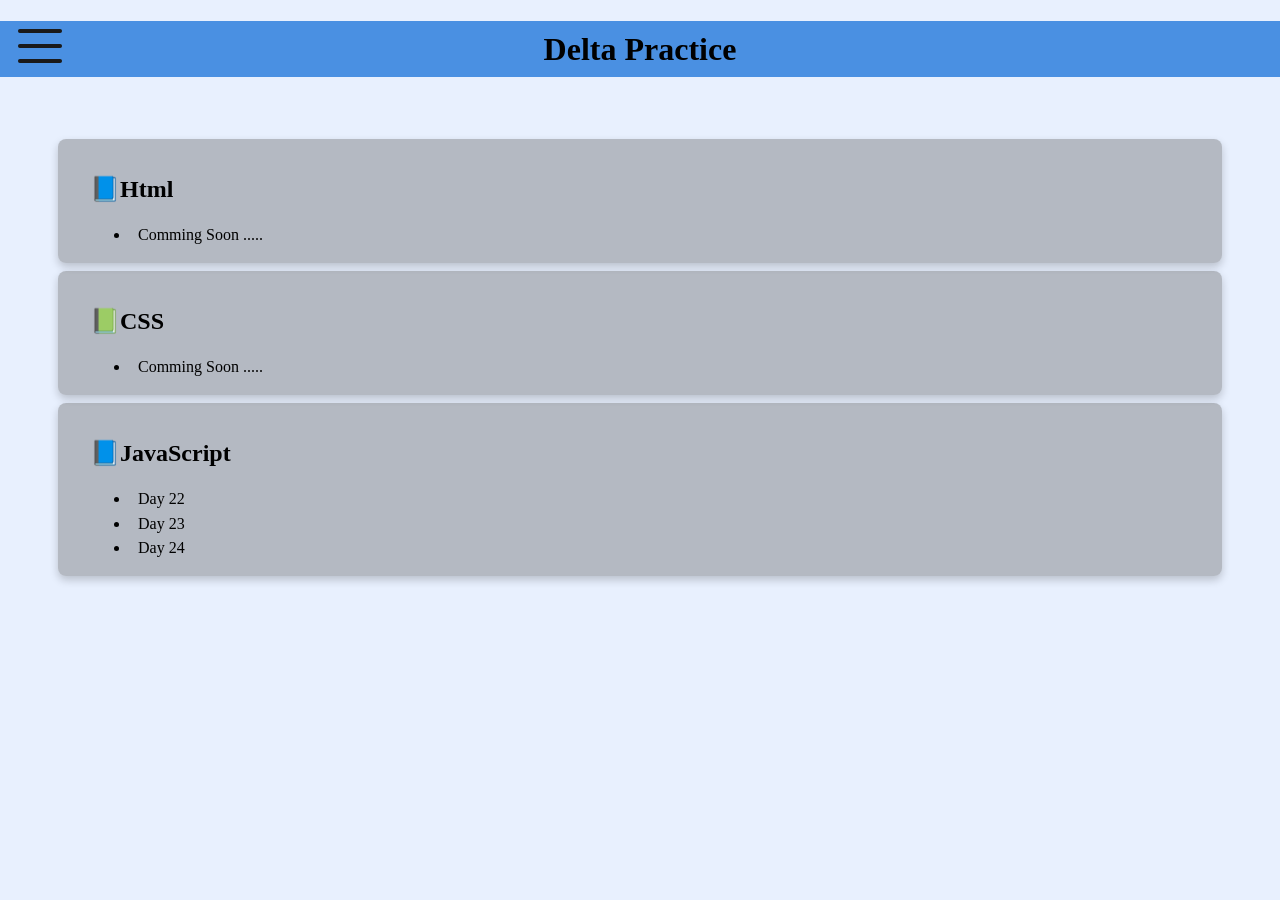
==== index.html @ 51738cc2 "web pannel added" ====
<!DOCTYPE html>
<html lang="en">

<head>
    <meta charset="UTF-8">
    <meta name="viewport" content="width=device-width, initial-scale=1.0">
    <title>Delta Practice</title>
    <link rel="stylesheet" href="style.css">
    <link rel="stylesheet" href="sidebar.css">
</head>

<body>
    <!-- Sidebar menu  -->
    <div class="main_box">
        <input type="checkbox" id="button">
        <!-- Buttn one menu button -->
        <div class="btn_one">
            <label for="button">
                <img id="button" src="logo/menu.svg">
            </label>
        </div>
        <!-- sidebar menu -->
        <div class="sidebar_menu">
            <div id="logo">
                <a href="#">5x30 PM</a>
            </div>
            <!-- Button Two Close Button  -->
            <div class="btn_two">
                <label for="button">
                    <img src="logo/close.svg">
                </label>
            </div>
            <!-- Menu  -->
            <div class="menu">
                <ul>
                    <a href="https://github.com/5x30pm/css_revision.git">
                        <li>
                            <img class="logo" src="./logo/github.svg"> Repo Info
                        </li>
                    </a>
                    <a href="https://github.com/5x30pm">
                        <li>
                            <img class="logo" src="./logo/github.svg"> More Repo
                        </li>
                    </a>
                    <a href="https://t.me/user_5x30pm_support?text=Support%20Me%20%3A%0A">
                        <li>
                            <img class="logo" src="./logo/support.svg"> Support
                        </li>
                    </a>
                    <a href="https://t.me/user_5x30pm_support?text=Feedback%20%3A%0A">
                        <li>
                            <img class="logo" src="./logo/feedback.svg"> Feedback
                        </li>
                    </a>
                </ul>
            </div>
            <!-- social media  -->


            <div class="social_media">
                <!-- Github  -->
                <a href="https://github.com/5x30pm">
                    <img class="social_logo" src="./logo/github.svg" alt="Github">
                </a>
                <!-- facebook  -->
                <a href="https://www.facebook.com/5x30pm">
                    <img class="social_logo" src="./logo/facebook.svg" alt="facebook">
                </a>
                <!-- Linkedin  -->
                <a href="https://www.linkedin.com/in/user-5x30pm">
                    <img class="social_logo" src="./logo/linkedin.svg" alt="linkedin">
                </a>
                <!-- Instagram  -->
                <a href="https://www.instagram.com/5x30pm">
                    <img class="social_logo" src="./logo/instagram.svg" alt="Instagram">
                </a>
                <!-- Telegram  -->
                <a href="https://t.me/user_5x30pm_support">
                    <img class="social_logo" src="./logo/telegram.svg" alt="telegram">
                </a>
            </div>


        </div>
    </div>



    <!-- Main content  -->
     <!-- heading -->
    <h1>Delta Practice</h1>
    <div class="container">
        <div class="mini-box">

            <!-- Html Practice list  -->
            <h2>📘Html</h2>
            <ul>
                <a href="#">
                    <li>Comming Soon .....</li>
                </a>
            </ul>
        </div>

        <!-- CSS Practice List  -->
        <div class="mini-box">
            <h2>📗CSS</h2>
            <ul>
                <a href="#">
                    <li>Comming Soon .....</li>
                </a>
            </ul>
        </div>

        <!-- JavaScript Practice List  -->
        <div class="mini-box">
            <h2>📘JavaScript</h2>
            <ul>
                <a href="./js/day-22/index.html">
                    <li>Day 22</li>
                </a>
            </ul>
            <ul>
                <a href="./js/day-23/index.html">
                    <li>Day 23</li>
                </a>
            </ul>
            <ul>
                <a href="./js/day-24(js-mini-project)/index.html">
                    <li>Day 24</li>
                </a>
            </ul>
        </div>
    </div>
</body>

</html>
---- style.css ----
/* for Reset  */
body {
    margin: 0;
    padding: 0;
    background-color: #E8F0FE;
}

ul{
    margin:0;
}
ul a {
    text-decoration: none;
    color: black;
}


/* heading  */
h1 {
    line-height:3.5rem;
    text-align: center;
    background-color: #4a90e2;
}

.container {
    margin: auto;
    padding: 2rem;
    max-width: 1180px;
}

.mini-box {
    padding: 1rem 2rem;
    margin: 0.5rem;
    border-radius: 0.5rem;
    background-color: #62626262;
    box-shadow: 0 4px 8px rgba(0, 0, 0, 0.2);
}

.mini-box ul a li{
    padding: 0.2rem 0.5rem;
    border-radius: 0.2rem;
    transition: 0.15s;
}
.mini-box li:hover{
    box-shadow: 0 4px 8px rgba(0, 0, 0, 0.2);
}
---- sidebar.css ----
/* Checkbox */
.main_box input {
  display: none;
}

/* Button one means Menu button  */

.main_box .btn_one label img {
  position: absolute;
  left: 15px;
  /* top: 15px; */
  /* height: 50px;
  width: 70px; */
  color: black;
  cursor: pointer;
  transition: all 0.2s;
}

/* Sidebar menu  */
.main_box .sidebar_menu {
  margin: 0;
  padding-top: 0;
  position: absolute;
  left: 0px;
  left: -400px;
  width: 300px;
  height: 100vh;
  border-radius: 0 20px 20px 0;
  background-color: #E8F0FE;
  transition: all .2s ease-in;
}

/* logo pannel in sidebar menu  */
.main_box .sidebar_menu #logo {
  position: absolute;
  top: 0;
  height: 70px;
  width: 100%;
  border-radius: 0 20px 0 0;
  box-shadow: 0 0 4px black;
}

/* Website name Pannel */
.main_box .sidebar_menu #logo a {
  position: absolute;
  margin: 5px;
  left:20px;
  top: 0;
  font-width:900;
  font-size: 40px;
  text-decoration: none;
  color: black;
}

/* Button two means close menu  */
.main_box .sidebar_menu .btn_two label img {
  position: absolute;
  margin-top: 10px;
  right: 20px;
  height: 40px;
  width: 40px;
  cursor: pointer;
  color: black;
  transition: all 0.2s;
  /* opacity:0; */
}

/* Menu   */
.main_box .sidebar_menu .menu {
  position: absolute;
  top: 70px;
  width: 100%;
}

/* Remove padding from ul tag */
.main_box .sidebar_menu .menu ul {
  padding: 0;
}

/* Remove underline from menu name */
.main_box .sidebar_menu .menu ul a {
  text-decoration: none;
  color: black;
  font-size: 30px;
  line-height: 60px;
}

/* Give space to menu section   */
.main_box .sidebar_menu .menu ul a li {
  list-style: none;
  height: 60px;
  width: 100%;
  padding: auto 10px;
  box-shadow: 0 0px 4px rgba(0, 0, 0, 0.5);
}

/* Give height and width to logo under menu  */
.main_box .sidebar_menu .menu ul a li img {
  height: 30px;
  width: 30px;
  margin-left: 20px;
  padding-right: 10px;
}

/* Social media section  */
.main_box .sidebar_menu .social_media {
  position: absolute;
  bottom: 20px;
  width: 100%;
  padding-left: 50px;
}

/* Remove small underline from behind the logo  */
.main_box .sidebar_menu .social_media a {
  text-decoration: none;
}

/* Set Social media logo size */
.main_box .sidebar_menu .social_media a .social_logo {
  height: 35px;
  width: 35px;
  padding:none;
  opacity:.7;
}

/* Hover Effects  */

/* Button one  */
.main_box .btn_one label img:hover {
  transform: scale(1.2);
}

/* Button Two  */
.main_box .sidebar_menu .btn_two label img:hover{
  transform: scale(1.2);
}

/* menu list  */
.main_box .sidebar_menu .menu ul a li:hover{
    
    transform:scale(1.01);
    box-shadow: 0 0 8px rgba(0, 0, 0, 0.5);
}

/* Social media image  */
.main_box .sidebar_menu .social_media a .social_logo:hover{
    transform:scale(1.2);
    opacity:1;
}









/* Working style  */
#button:checked ~ .sidebar_menu{
    left:0px;
}

/* Button one hide  */
#button:checked ~ .btn_one{
    display:none;

}
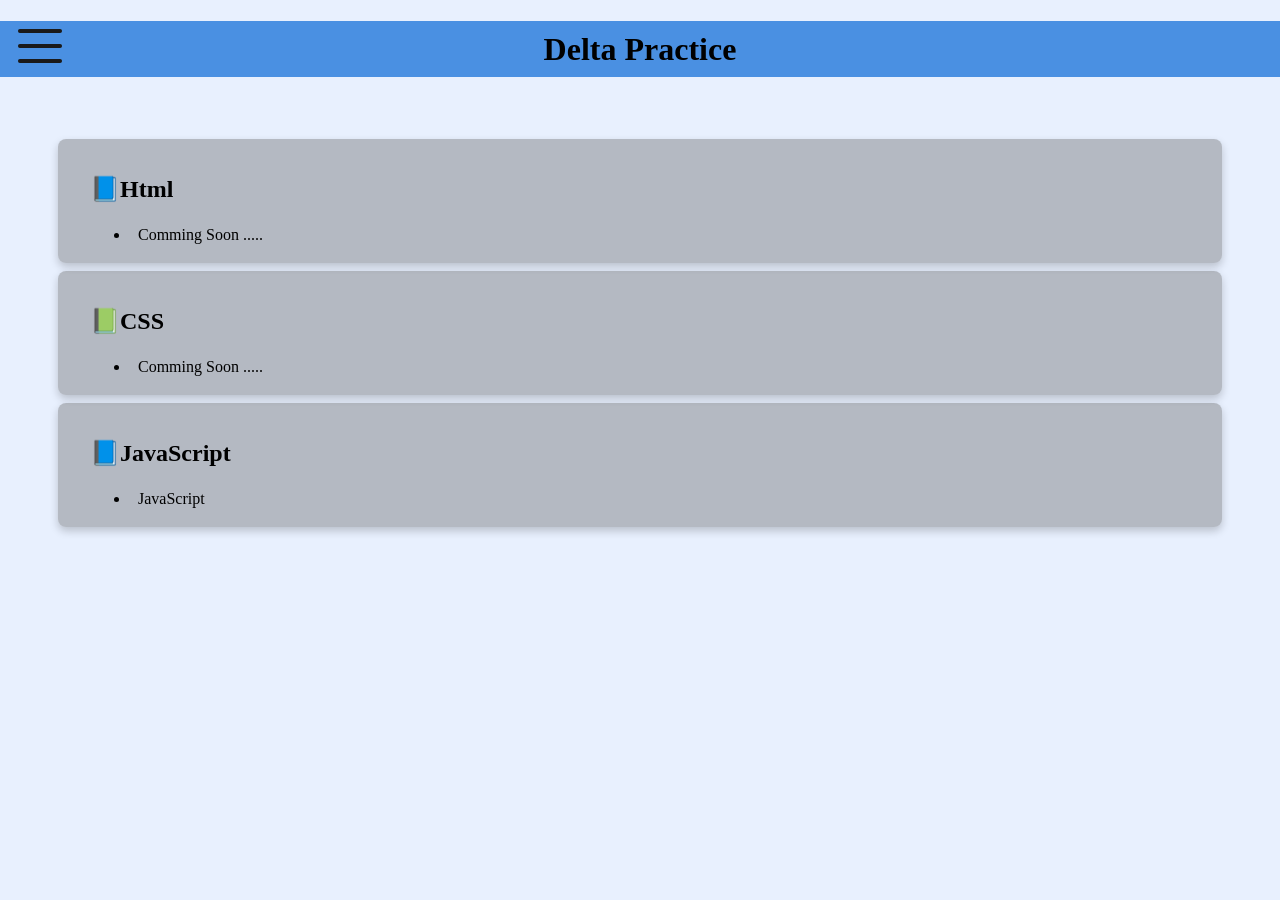
==== commit e24932e5: "web pannel added" ====
--- a/index.html
+++ b/index.html
@@ -33,7 +33,7 @@
             <!-- Menu  -->
             <div class="menu">
                 <ul>
-                    <a href="https://github.com/5x30pm/css_revision.git">
+                    <a href="https://github.com/5x30pm/delta-practice">
                         <li>
                             <img class="logo" src="./logo/github.svg"> Repo Info
                         </li>
@@ -116,18 +116,8 @@
         <div class="mini-box">
             <h2>📘JavaScript</h2>
             <ul>
-                <a href="./js/day-22/index.html">
-                    <li>Day 22</li>
-                </a>
-            </ul>
-            <ul>
-                <a href="./js/day-23/index.html">
-                    <li>Day 23</li>
-                </a>
-            </ul>
-            <ul>
-                <a href="./js/day-24(js-mini-project)/index.html">
-                    <li>Day 24</li>
+                <a href="./js/index.html">
+                    <li>JavaScript</li>
                 </a>
             </ul>
         </div>
